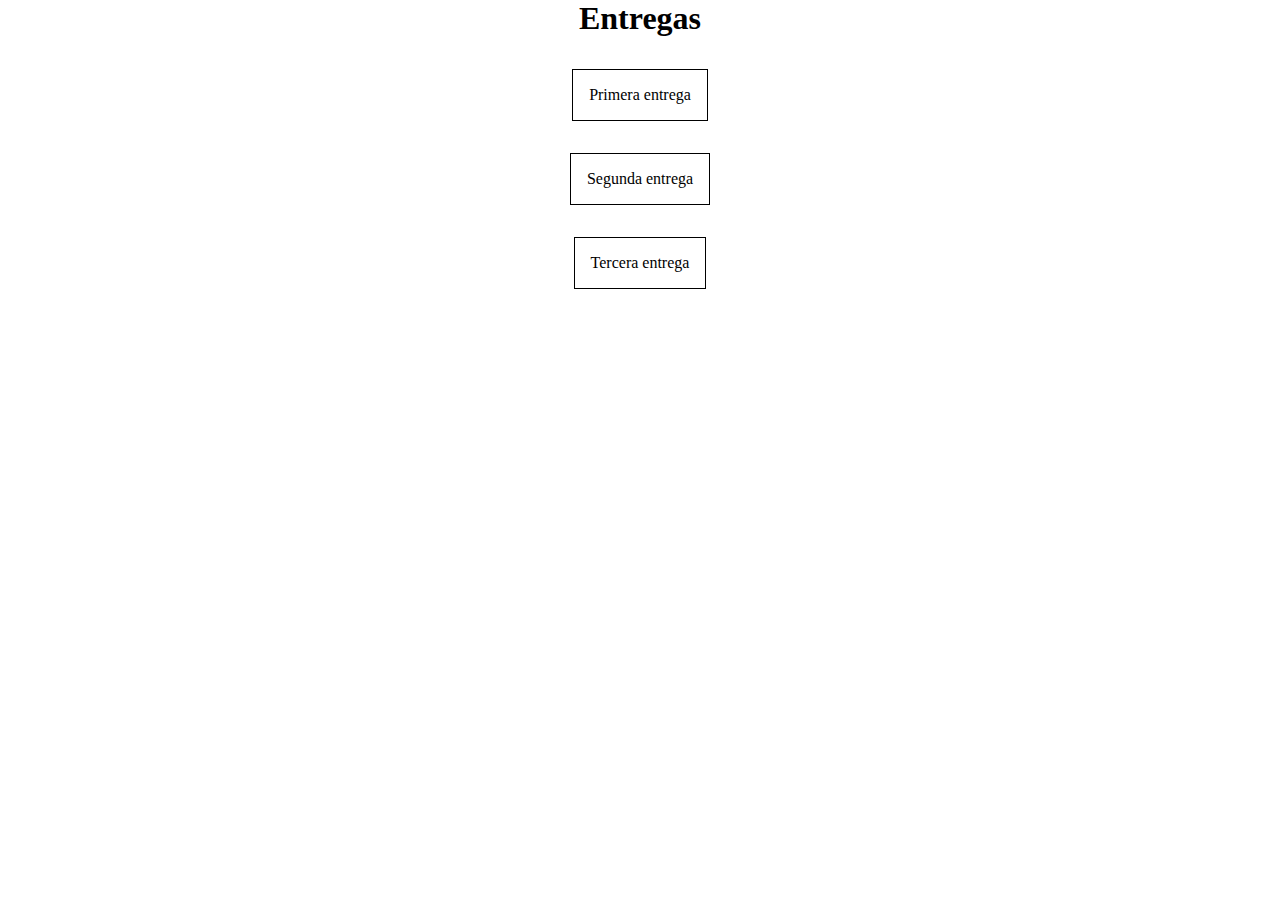
==== index.html @ 1d158062 "agregue la tercera entrega al index" ====
<!DOCTYPE html>
<html lang="en">

<head>
    <meta charset="UTF-8">
    <meta http-equiv="X-UA-Compatible" content="IE=edge">
    <meta name="viewport" content="width=device-width, initial-scale=1.0">
    <title>Entregas para el curso de js</title>
    <link rel="stylesheet" href="./css/style.css">
</head>

<body>
    <main>
        <h1>Entregas</h1>
        <div>
            <a href="./entregas/primera entrega/index.html" class="button">Primera entrega</a>
            <a href="./entregas/segunda entrega/index.html" class="button">Segunda entrega</a>
            <a href="./entregas/tercera entrega/index.html" class="button">Tercera entrega</a>
        </div>
    </main>
</body>

</html>
---- css/style.css ----
* {
    margin: 0;
    padding: 0;
}

h1 {
    text-align: center;
}

div {
    display: flex;
    flex-direction: column;
    align-items: center;
}

a {
    text-decoration: none;
    padding: 1rem;
    border: 1px solid black;
    margin-top: 2rem;
    text-align: center;
    color: black;
}

a:hover{
    background-color: black;
    color: white;
}
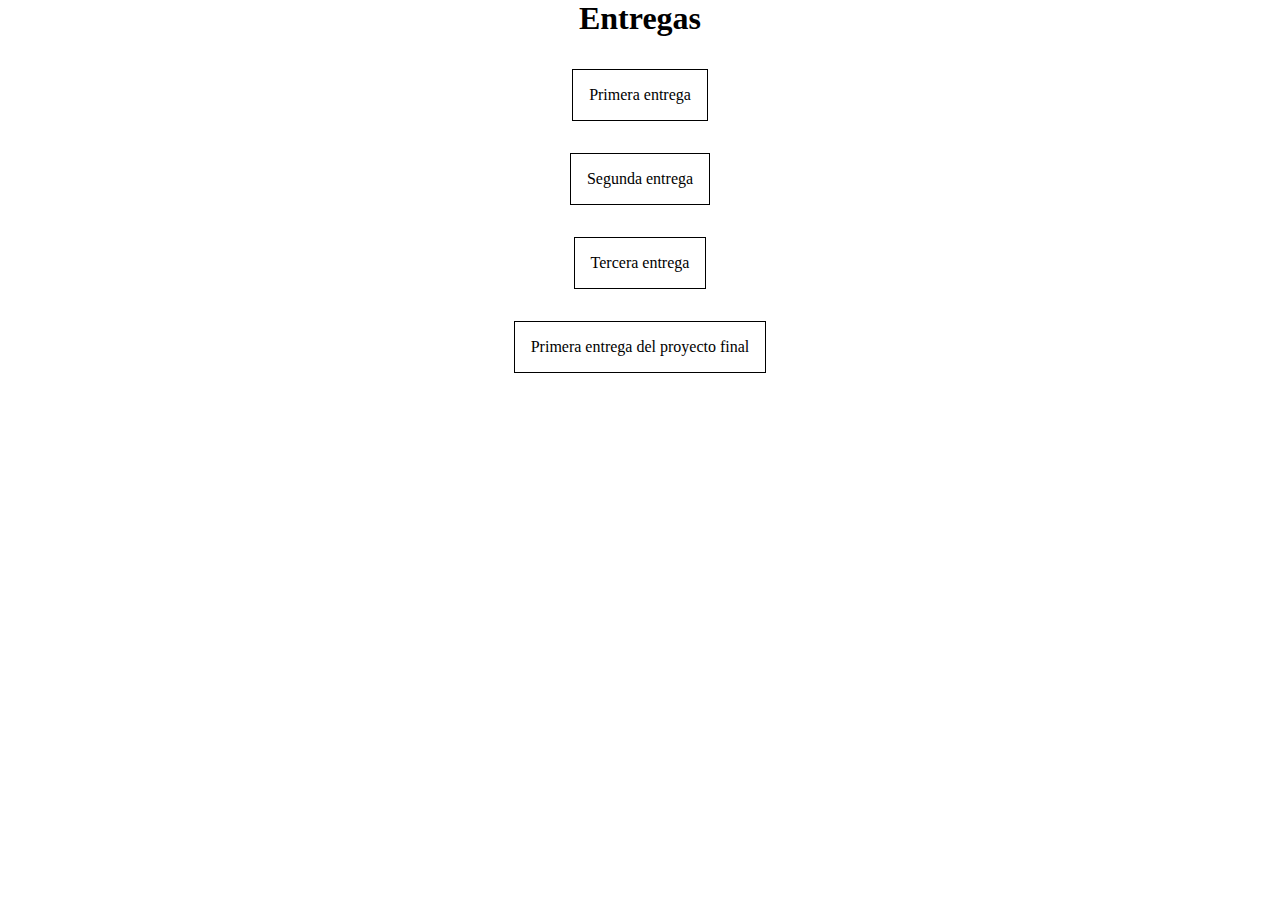
==== commit 8080c71a: "Agregue la primera entrega del proyecto final" ====
--- a/index.html
+++ b/index.html
@@ -16,6 +16,7 @@
             <a href="./entregas/primera entrega/index.html" class="button">Primera entrega</a>
             <a href="./entregas/segunda entrega/index.html" class="button">Segunda entrega</a>
             <a href="./entregas/tercera entrega/index.html" class="button">Tercera entrega</a>
+            <a href="./entregas/primera entrega proyecto final/index.html" class="button">Primera entrega del proyecto final</a>
         </div>
     </main>
 </body>
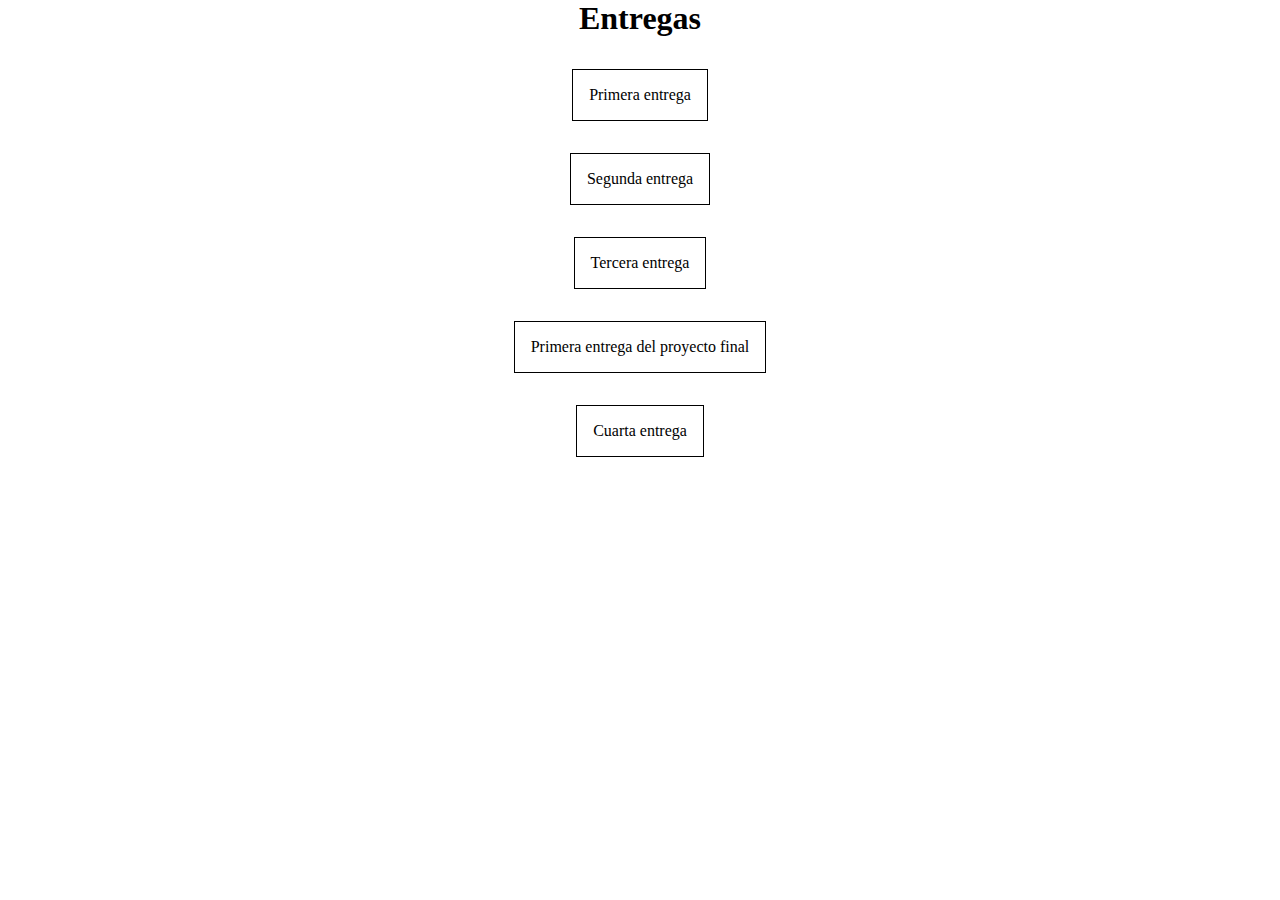
==== commit 0179493c: "agregue la cuarta entrega" ====
--- a/index.html
+++ b/index.html
@@ -17,6 +17,7 @@
             <a href="./entregas/segunda entrega/index.html" class="button">Segunda entrega</a>
             <a href="./entregas/tercera entrega/index.html" class="button">Tercera entrega</a>
             <a href="./entregas/primera entrega proyecto final/index.html" class="button">Primera entrega del proyecto final</a>
+            <a href="./entregas/cuarta entrega/index.html" class="button">Cuarta entrega</a>
         </div>
     </main>
 </body>
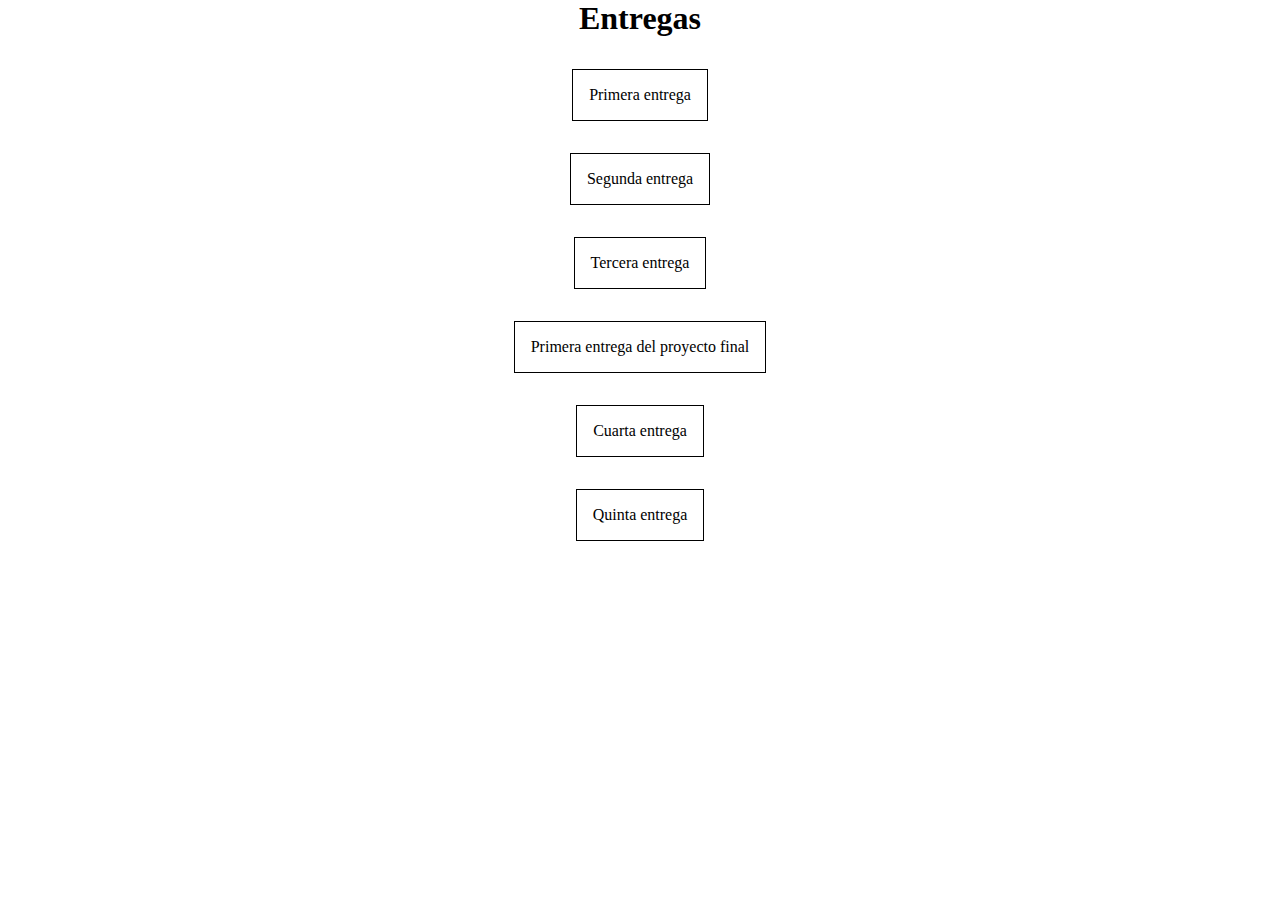
==== commit 87a1d4a0: "agregue la quinta entrega" ====
--- a/index.html
+++ b/index.html
@@ -18,6 +18,7 @@
             <a href="./entregas/tercera entrega/index.html" class="button">Tercera entrega</a>
             <a href="./entregas/primera entrega proyecto final/index.html" class="button">Primera entrega del proyecto final</a>
             <a href="./entregas/cuarta entrega/index.html" class="button">Cuarta entrega</a>
+            <a href="./entregas/quinta entrega/index.html" class="button">Quinta entrega</a>
         </div>
     </main>
 </body>
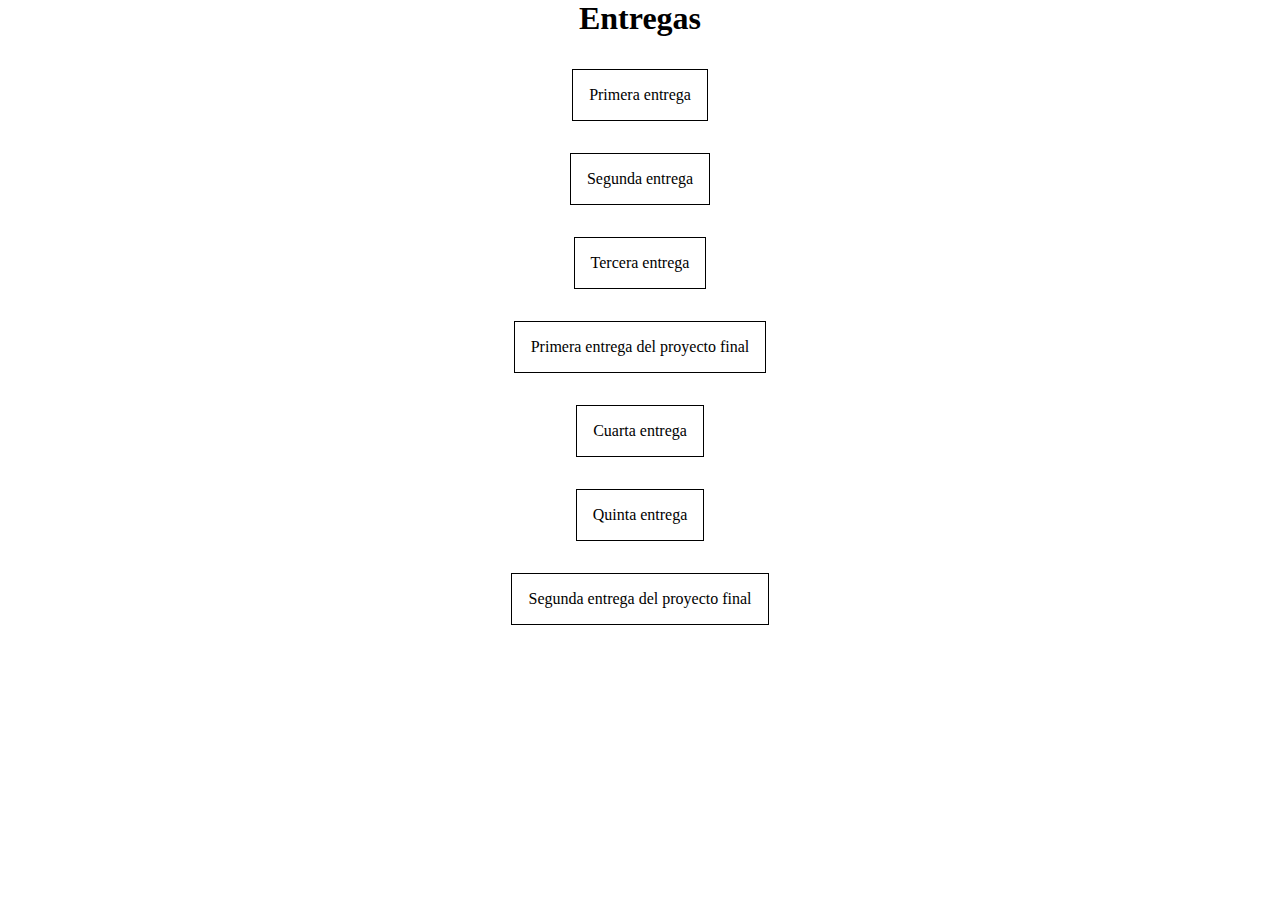
==== commit e1c23a36: "agregue la segunda entrega del proyecto final" ====
--- a/index.html
+++ b/index.html
@@ -19,6 +19,7 @@
             <a href="./entregas/primera entrega proyecto final/index.html" class="button">Primera entrega del proyecto final</a>
             <a href="./entregas/cuarta entrega/index.html" class="button">Cuarta entrega</a>
             <a href="./entregas/quinta entrega/index.html" class="button">Quinta entrega</a>
+            <a href="./entregas/segunda entrega proyecto final/" class="button">Segunda entrega del proyecto final</a>
         </div>
     </main>
 </body>
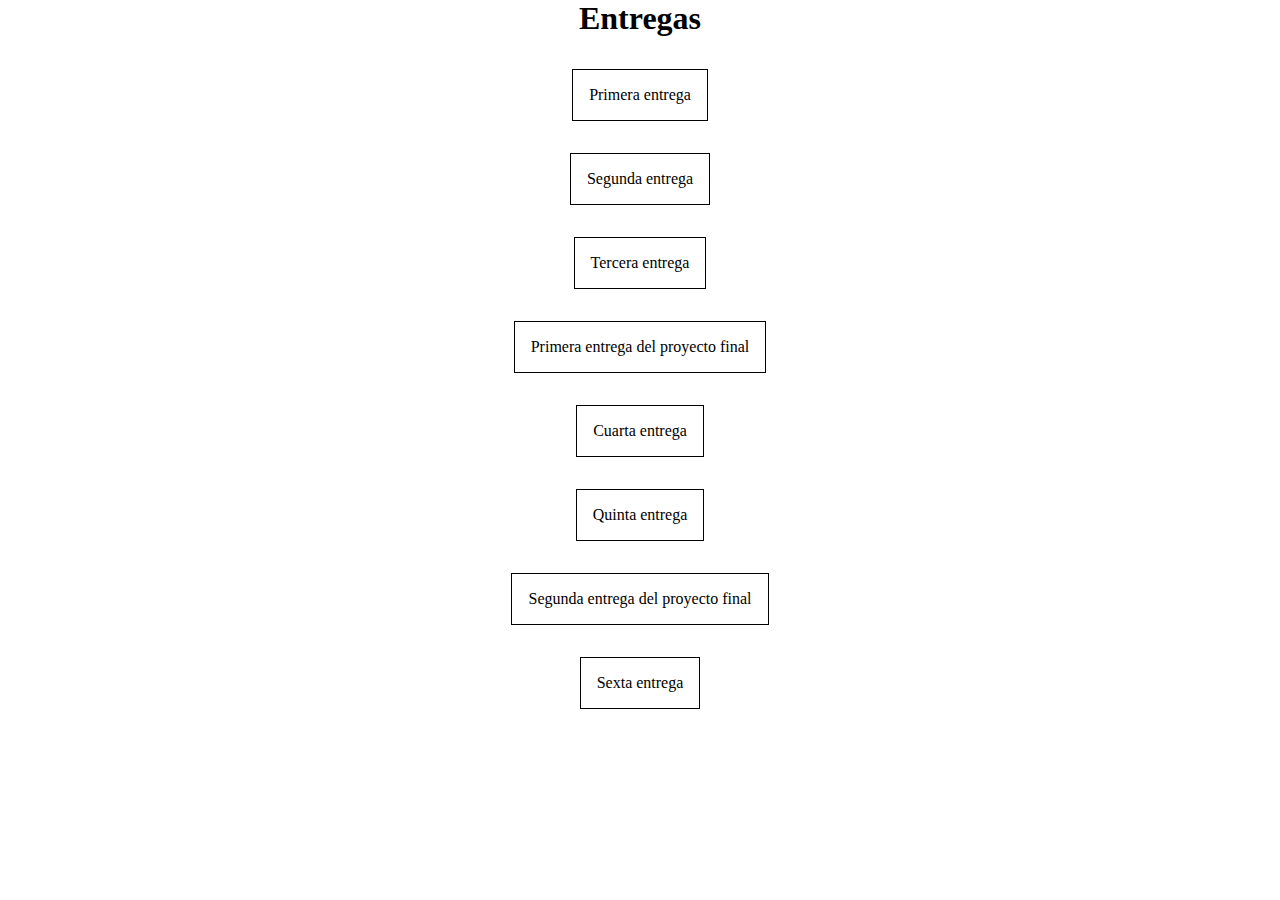
==== commit 05e96b7f: "agregue la sexta entrega" ====
--- a/index.html
+++ b/index.html
@@ -19,7 +19,8 @@
             <a href="./entregas/primera entrega proyecto final/index.html" class="button">Primera entrega del proyecto final</a>
             <a href="./entregas/cuarta entrega/index.html" class="button">Cuarta entrega</a>
             <a href="./entregas/quinta entrega/index.html" class="button">Quinta entrega</a>
-            <a href="./entregas/segunda entrega proyecto final/" class="button">Segunda entrega del proyecto final</a>
+            <a href="./entregas/segunda entrega proyecto final/index.html" class="button">Segunda entrega del proyecto final</a>
+            <a href="./entregas/sexta entrega/index.html" class="button">Sexta entrega</a>
         </div>
     </main>
 </body>
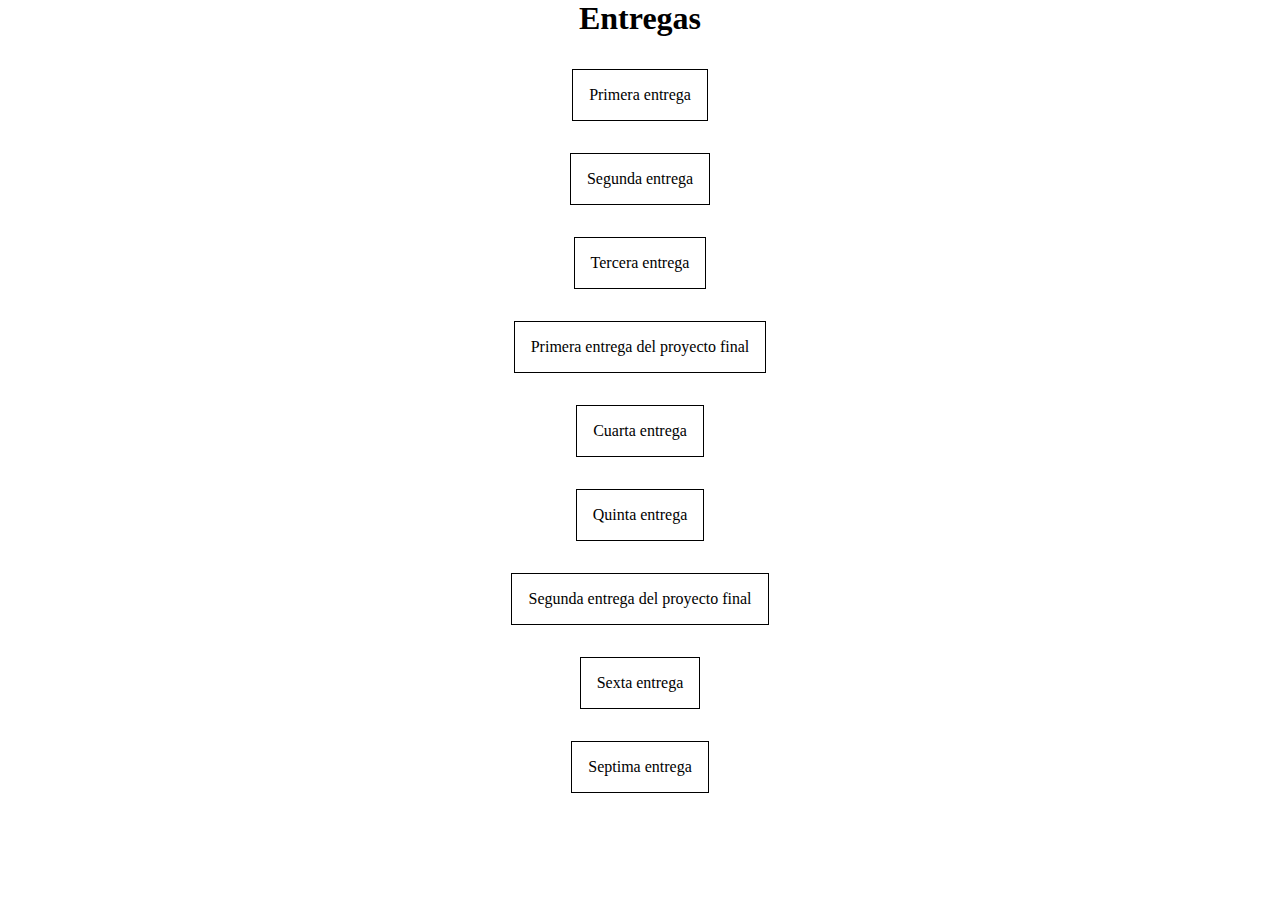
==== commit 929a2efd: "agregue septima entrega de librerias" ====
--- a/index.html
+++ b/index.html
@@ -21,6 +21,7 @@
             <a href="./entregas/quinta entrega/index.html" class="button">Quinta entrega</a>
             <a href="./entregas/segunda entrega proyecto final/index.html" class="button">Segunda entrega del proyecto final</a>
             <a href="./entregas/sexta entrega/index.html" class="button">Sexta entrega</a>
+            <a href="./entregas/septima entrega/index.html" class="button">Septima entrega</a>
         </div>
     </main>
 </body>
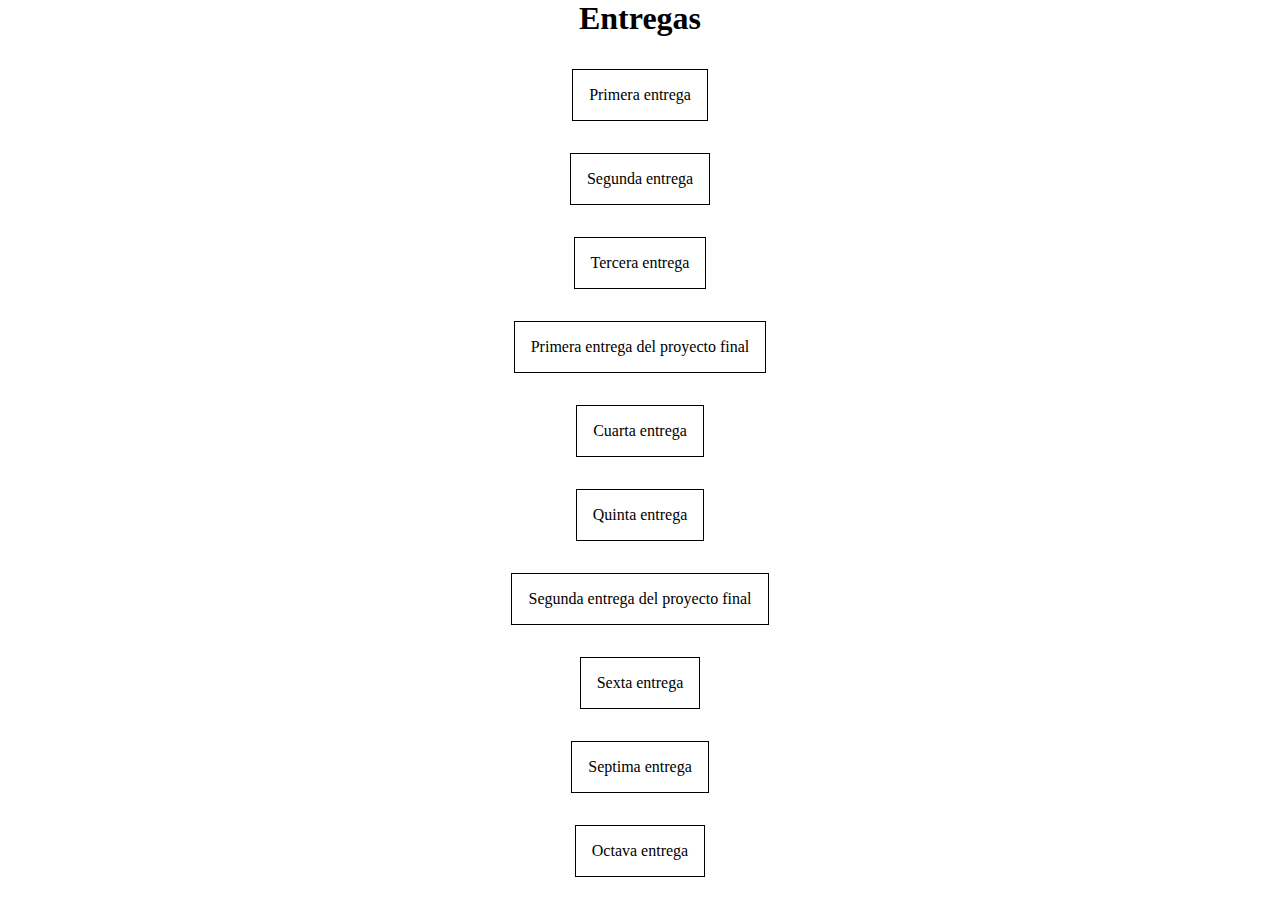
==== commit c13989d2: "octava entrega" ====
--- a/index.html
+++ b/index.html
@@ -22,6 +22,7 @@
             <a href="./entregas/segunda entrega proyecto final/index.html" class="button">Segunda entrega del proyecto final</a>
             <a href="./entregas/sexta entrega/index.html" class="button">Sexta entrega</a>
             <a href="./entregas/septima entrega/index.html" class="button">Septima entrega</a>
+            <a href="./entregas/octava entrega/index.html" class="button">Octava entrega</a>
         </div>
     </main>
 </body>
